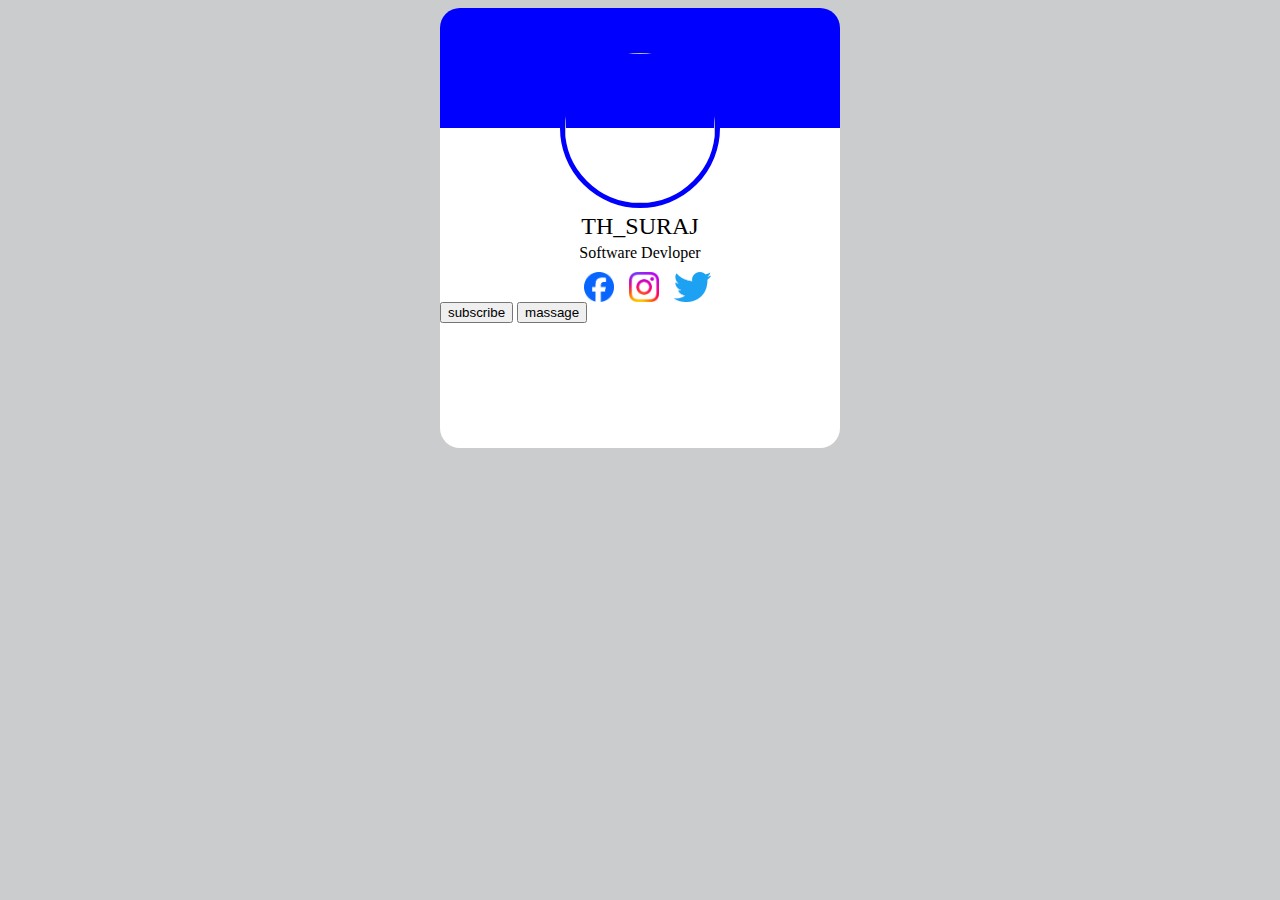
==== UI_CARD/index.html @ 0f501690 "socile media icons added" ====
<!DOCTYPE html>
<html lang="en">
<head>
    <meta charset="UTF-8">
    <meta name="viewport" content="width=device-width, initial-scale=1.0">
    <link rel="stylesheet" href="style.css">
    <title>Document</title>
</head>
<body>
    <div class="container">

    
    <div class="head">
        <img  id="profile"src="https://images.unsplash.com/photo-1529665253569-6d01c0eaf7b6?q=80&w=785&auto=format&fit=crop&ixlib=rb-4.0.3&ixid=M3wxMjA3fDB8MHxwaG90by1wYWdlfHx8fGVufDB8fHx8fA%3D%3D" alt="">
        <label id="profile_name" for="profile_name">TH_SURAJ</label>   
        <label id="info" for="info">Software Devloper</label>   
       <div class="social">
        <img src="img/fb.png" alt="">
        <img src="img/insta.png" alt="">
        <img src="img/tw.png" alt="">
       </div>
       <div class="act_btn">
        <button class="btn"> subscribe  </button> 
        <button class="btn"> massage </button> 
       </div>
    
    </div>
    <div class="footer">
        
        
      
        
    </div>
</div>
    
</body>
</html>
---- UI_CARD/style.css ----
body{
    background-color: rgb(202, 204, 205);

}
.container{
    width: 400px;
    height: 400px;
    margin: auto;
   
    
    
}
.footer{
    margin: auto;
    border-radius: 0 0 20px 20px;
    width: 100%;
    height: 80%;
    background-color: #fff ;
  
 
  
}
.head{
    margin: auto;
    width: 100%;
    height: 30% ;
    background-color: blue;
    border-radius: 20px 20px 0 0;

 
    
}
#profile{
    height: 150px;
    width: 150px;
    border-radius: 50%;
    border: 5px solid blue;
   margin:10%  30% 0 ;
}
#profile_name{
    display: block;
    text-align: center;
    line-height: 150%;
    font-size: 1.5em;

    
}
#info{
    display: block;
    text-align: center;
     
}
.social{
    display: flex;
    justify-content: center;
    align-items: center;

}

.social img{
    margin-left: 15px; 
    margin-top: 10px; 
     height: 30px;
}
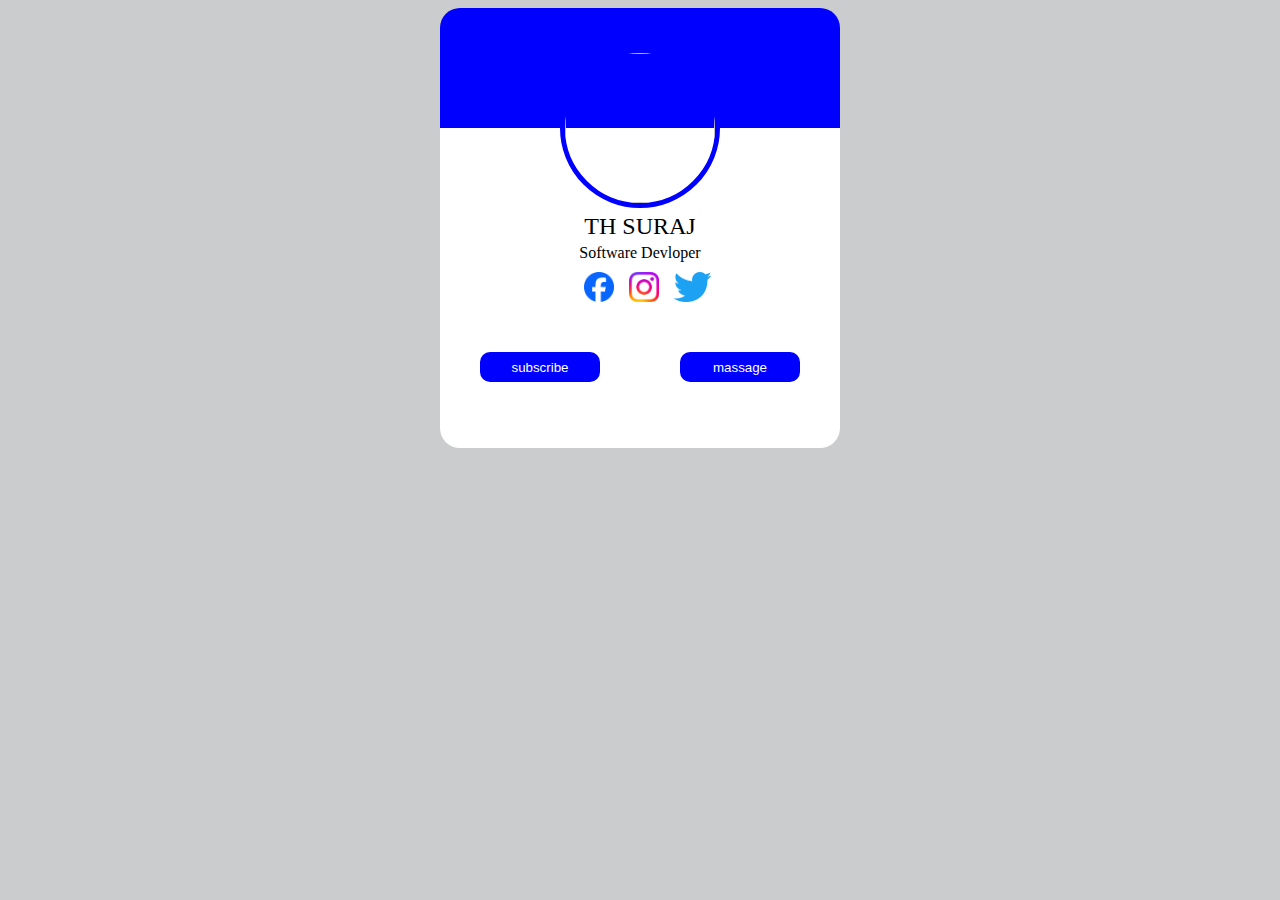
==== commit ee3e2a14: "Update index.html" ====
--- a/UI_CARD/index.html
+++ b/UI_CARD/index.html
@@ -12,7 +12,7 @@
     
     <div class="head">
         <img  id="profile"src="https://images.unsplash.com/photo-1529665253569-6d01c0eaf7b6?q=80&w=785&auto=format&fit=crop&ixlib=rb-4.0.3&ixid=M3wxMjA3fDB8MHxwaG90by1wYWdlfHx8fGVufDB8fHx8fA%3D%3D" alt="">
-        <label id="profile_name" for="profile_name">TH_SURAJ</label>   
+        <label id="profile_name" for="profile_name">TH SURAJ</label>   
         <label id="info" for="info">Software Devloper</label>   
        <div class="social">
         <img src="img/fb.png" alt="">
--- a/UI_CARD/style.css
+++ b/UI_CARD/style.css
@@ -61,4 +61,19 @@
     margin-left: 15px; 
     margin-top: 10px; 
      height: 30px;
+}
+.act_btn{
+    display: flex;
+
+}
+.btn{
+    width: 30%;
+    height: 30px;
+    border-radius: 10px;
+  margin-top:50px;
+  margin-left: auto;
+  margin-right: auto;
+    background-color: blue;
+    color:white;
+    border-style: none;
 }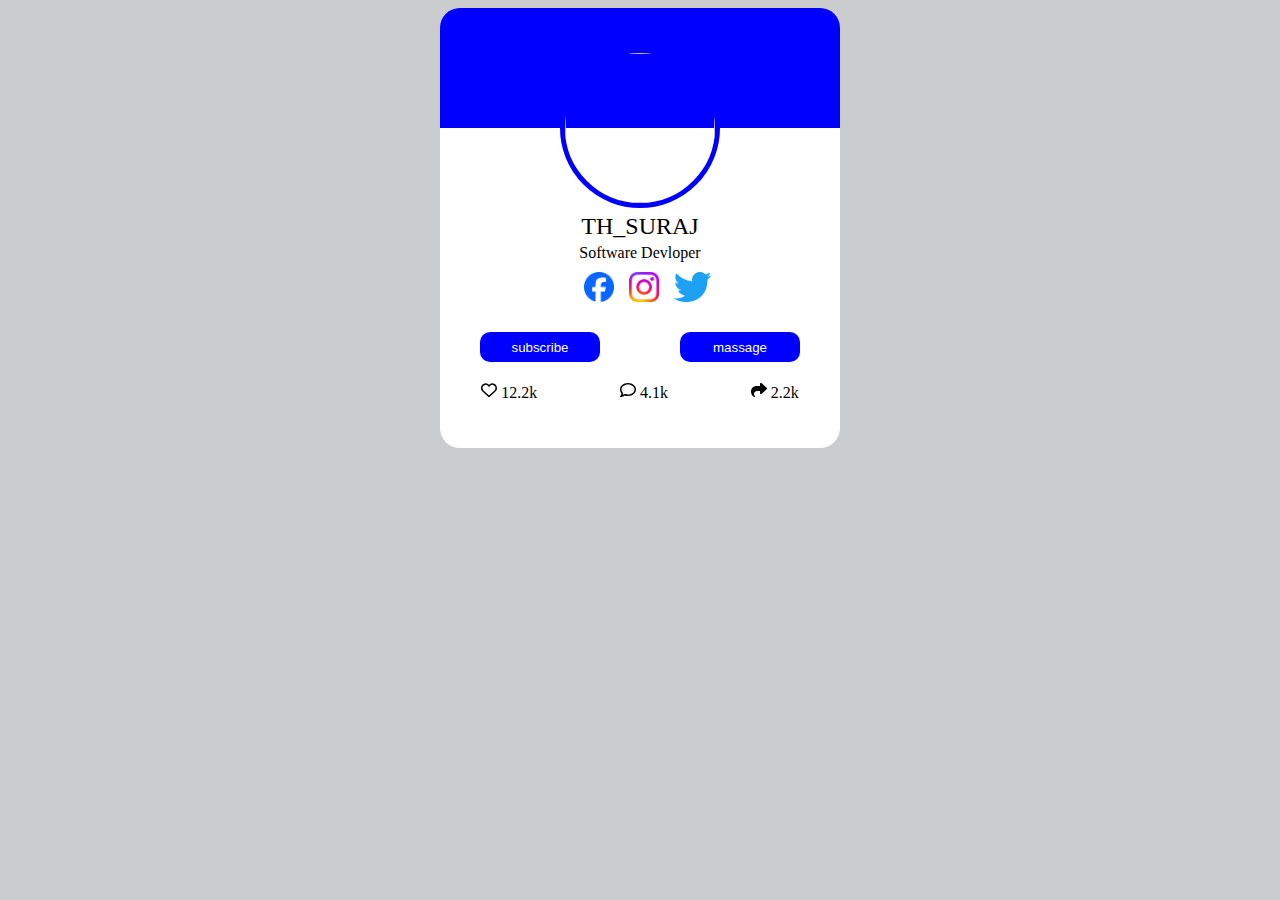
==== commit 6bf35115: "ui card completed" ====
--- a/UI_CARD/index.html
+++ b/UI_CARD/index.html
@@ -1,37 +1,66 @@
 <!DOCTYPE html>
 <html lang="en">
+
 <head>
     <meta charset="UTF-8">
     <meta name="viewport" content="width=device-width, initial-scale=1.0">
     <link rel="stylesheet" href="style.css">
     <title>Document</title>
 </head>
+
 <body>
     <div class="container">
 
-    
-    <div class="head">
-        <img  id="profile"src="https://images.unsplash.com/photo-1529665253569-6d01c0eaf7b6?q=80&w=785&auto=format&fit=crop&ixlib=rb-4.0.3&ixid=M3wxMjA3fDB8MHxwaG90by1wYWdlfHx8fGVufDB8fHx8fA%3D%3D" alt="">
-        <label id="profile_name" for="profile_name">TH SURAJ</label>   
-        <label id="info" for="info">Software Devloper</label>   
-       <div class="social">
-        <img src="img/fb.png" alt="">
-        <img src="img/insta.png" alt="">
-        <img src="img/tw.png" alt="">
-       </div>
-       <div class="act_btn">
-        <button class="btn"> subscribe  </button> 
-        <button class="btn"> massage </button> 
-       </div>
-    
+
+        <div class="head">
+            <img id="profile"
+                src="https://images.unsplash.com/photo-1529665253569-6d01c0eaf7b6?q=80&w=785&auto=format&fit=crop&ixlib=rb-4.0.3&ixid=M3wxMjA3fDB8MHxwaG90by1wYWdlfHx8fGVufDB8fHx8fA%3D%3D"
+                alt="">
+            <label id="profile_name" for="profile_name">TH_SURAJ</label>
+            <label id="info" for="info">Software Devloper</label>
+            <div class="social">
+                <img src="img/fb.png" alt="">
+                <img src="img/insta.png" alt="">
+                <img src="img/tw.png" alt="">
+            </div>
+            <div class="act_btn">
+                <button class="btn"> subscribe </button>
+                <button class="btn"> massage </button>
+            </div>
+            <div class="stats">
+                <div class="likes">                
+                    <svg xmlns="http://www.w3.org/2000/svg" height="1em"
+                       viewBox="0 0 512 512"><!--! Font Awesome Free 6.4.2 by @fontawesome - https://fontawesome.com License - https://fontawesome.com/license (Commercial License) Copyright 2023 Fonticons, Inc. -->
+                        <path
+                        d="M225.8 468.2l-2.5-2.3L48.1 303.2C17.4 274.7 0 234.7 0 192.8v-3.3c0-70.4 50-130.8 119.2-144C158.6 37.9 198.9 47 231 69.6c9 6.4 17.4 13.8 25 22.3c4.2-4.8 8.7-9.2 13.5-13.3c3.7-3.2 7.5-6.2 11.5-9c0 0 0 0 0 0C313.1 47 353.4 37.9 392.8 45.4C462 58.6 512 119.1 512 189.5v3.3c0 41.9-17.4 81.9-48.1 110.4L288.7 465.9l-2.5 2.3c-8.2 7.6-19 11.9-30.2 11.9s-22-4.2-30.2-11.9zM239.1 145c-.4-.3-.7-.7-1-1.1l-17.8-20c0 0-.1-.1-.1-.1c0 0 0 0 0 0c-23.1-25.9-58-37.7-92-31.2C81.6 101.5 48 142.1 48 189.5v3.3c0 28.5 11.9 55.8 32.8 75.2L256 430.7 431.2 268c20.9-19.4 32.8-46.7 32.8-75.2v-3.3c0-47.3-33.6-88-80.1-96.9c-34-6.5-69 5.4-92 31.2c0 0 0 0-.1 .1s0 0-.1 .1l-17.8 20c-.3 .4-.7 .7-1 1.1c-4.5 4.5-10.6 7-16.9 7s-12.4-2.5-16.9-7z" />
+                    
+                    </svg>
+                     <label for="likes">12.2k</label>
+                     
+                </div>
+             
+                <div class="comments">
+                    <svg xmlns="http://www.w3.org/2000/svg" height="1em" viewBox="0 0 512 512"><!--! Font Awesome Free 6.4.2 by @fontawesome - https://fontawesome.com License - https://fontawesome.com/license (Commercial License) Copyright 2023 Fonticons, Inc. --><path d="M123.6 391.3c12.9-9.4 29.6-11.8 44.6-6.4c26.5 9.6 56.2 15.1 87.8 15.1c124.7 0 208-80.5 208-160s-83.3-160-208-160S48 160.5 48 240c0 32 12.4 62.8 35.7 89.2c8.6 9.7 12.8 22.5 11.8 35.5c-1.4 18.1-5.7 34.7-11.3 49.4c17-7.9 31.1-16.7 39.4-22.7zM21.2 431.9c1.8-2.7 3.5-5.4 5.1-8.1c10-16.6 19.5-38.4 21.4-62.9C17.7 326.8 0 285.1 0 240C0 125.1 114.6 32 256 32s256 93.1 256 208s-114.6 208-256 208c-37.1 0-72.3-6.4-104.1-17.9c-11.9 8.7-31.3 20.6-54.3 30.6c-15.1 6.6-32.3 12.6-50.1 16.1c-.8 .2-1.6 .3-2.4 .5c-4.4 .8-8.7 1.5-13.2 1.9c-.2 0-.5 .1-.7 .1c-5.1 .5-10.2 .8-15.3 .8c-6.5 0-12.3-3.9-14.8-9.9c-2.5-6-1.1-12.8 3.4-17.4c4.1-4.2 7.8-8.7 11.3-13.5c1.7-2.3 3.3-4.6 4.8-6.9c.1-.2 .2-.3 .3-.5z"/></svg>
+                    <label for="comments">4.1k</label>
+
+                </div>
+                <div class="share">
+                    <svg xmlns="http://www.w3.org/2000/svg" height="1em" viewBox="0 0 512 512"><!--! Font Awesome Free 6.4.2 by @fontawesome - https://fontawesome.com License - https://fontawesome.com/license (Commercial License) Copyright 2023 Fonticons, Inc. --><path d="M307 34.8c-11.5 5.1-19 16.6-19 29.2v64H176C78.8 128 0 206.8 0 304C0 417.3 81.5 467.9 100.2 478.1c2.5 1.4 5.3 1.9 8.1 1.9c10.9 0 19.7-8.9 19.7-19.7c0-7.5-4.3-14.4-9.8-19.5C108.8 431.9 96 414.4 96 384c0-53 43-96 96-96h96v64c0 12.6 7.4 24.1 19 29.2s25 3 34.4-5.4l160-144c6.7-6.1 10.6-14.7 10.6-23.8s-3.8-17.7-10.6-23.8l-160-144c-9.4-8.5-22.9-10.6-34.4-5.4z"/></svg>
+                    <label for="share">2.2k</label>
+                </div>
+
+
+            </div>
+
+        </div>
+        <div class="footer">
+
+
+
+
+        </div>
     </div>
-    <div class="footer">
-        
-        
-      
-        
-    </div>
-</div>
-    
+
 </body>
+
 </html>--- a/UI_CARD/style.css
+++ b/UI_CARD/style.css
@@ -70,10 +70,21 @@
     width: 30%;
     height: 30px;
     border-radius: 10px;
-  margin-top:50px;
+  margin-top:30px;
   margin-left: auto;
   margin-right: auto;
     background-color: blue;
     color:white;
     border-style: none;
+}
+.stats{
+    display: flex;
+    align-items: center;
+   margin: auto;
+    
+}
+.likes, .comments, .share{
+    margin: auto;
+    margin-top: 20px;
+   
 }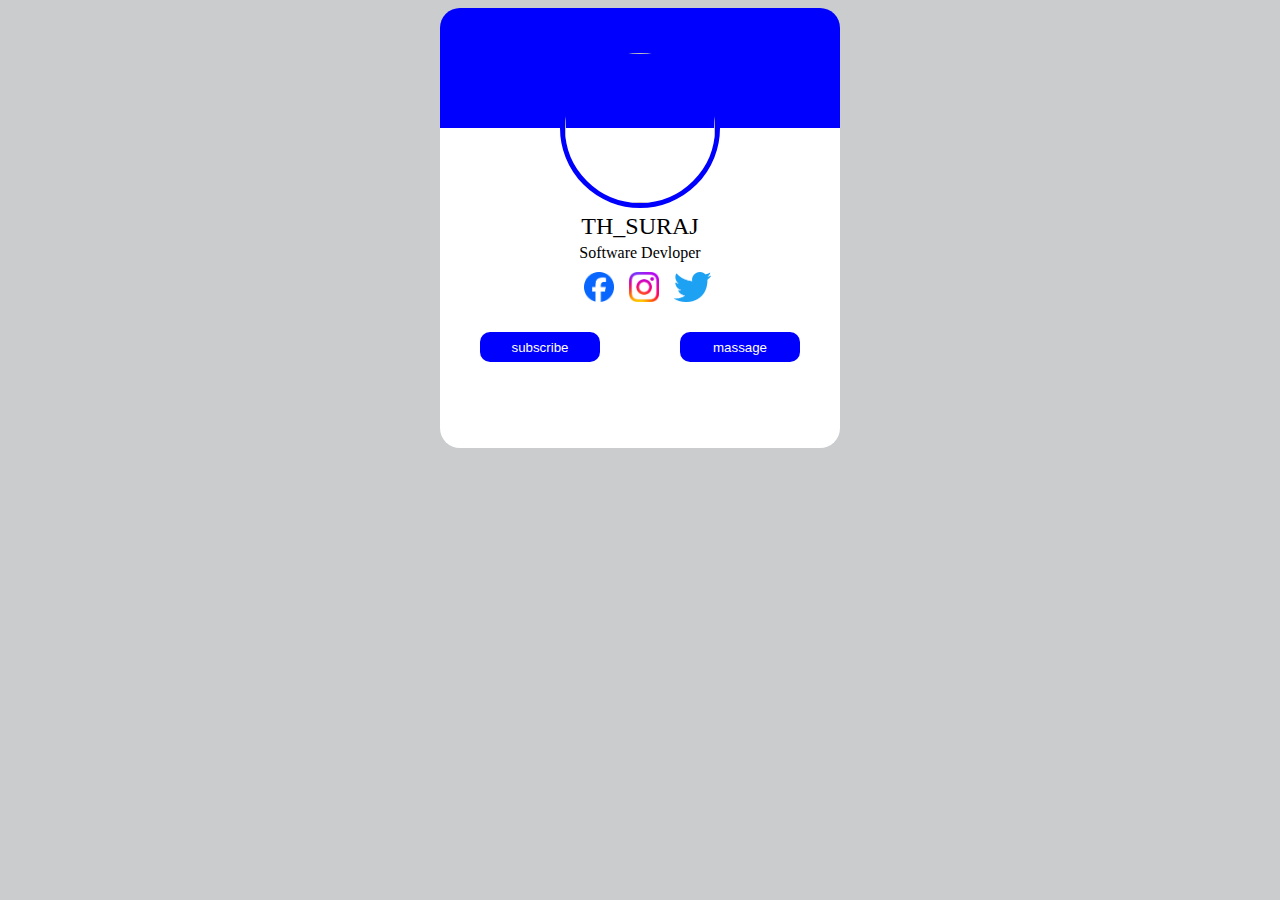
==== commit 4a496f08: "Merge branch 'main' of https://github.com/thsurajsinghrajput/HTML-CSS-PROJECTS" ====
--- a/UI_CARD/index.html
+++ b/UI_CARD/index.html
@@ -11,56 +11,30 @@
 <body>
     <div class="container">
 
-
-        <div class="head">
-            <img id="profile"
-                src="https://images.unsplash.com/photo-1529665253569-6d01c0eaf7b6?q=80&w=785&auto=format&fit=crop&ixlib=rb-4.0.3&ixid=M3wxMjA3fDB8MHxwaG90by1wYWdlfHx8fGVufDB8fHx8fA%3D%3D"
-                alt="">
-            <label id="profile_name" for="profile_name">TH_SURAJ</label>
-            <label id="info" for="info">Software Devloper</label>
-            <div class="social">
-                <img src="img/fb.png" alt="">
-                <img src="img/insta.png" alt="">
-                <img src="img/tw.png" alt="">
-            </div>
-            <div class="act_btn">
-                <button class="btn"> subscribe </button>
-                <button class="btn"> massage </button>
-            </div>
-            <div class="stats">
-                <div class="likes">                
-                    <svg xmlns="http://www.w3.org/2000/svg" height="1em"
-                       viewBox="0 0 512 512"><!--! Font Awesome Free 6.4.2 by @fontawesome - https://fontawesome.com License - https://fontawesome.com/license (Commercial License) Copyright 2023 Fonticons, Inc. -->
-                        <path
-                        d="M225.8 468.2l-2.5-2.3L48.1 303.2C17.4 274.7 0 234.7 0 192.8v-3.3c0-70.4 50-130.8 119.2-144C158.6 37.9 198.9 47 231 69.6c9 6.4 17.4 13.8 25 22.3c4.2-4.8 8.7-9.2 13.5-13.3c3.7-3.2 7.5-6.2 11.5-9c0 0 0 0 0 0C313.1 47 353.4 37.9 392.8 45.4C462 58.6 512 119.1 512 189.5v3.3c0 41.9-17.4 81.9-48.1 110.4L288.7 465.9l-2.5 2.3c-8.2 7.6-19 11.9-30.2 11.9s-22-4.2-30.2-11.9zM239.1 145c-.4-.3-.7-.7-1-1.1l-17.8-20c0 0-.1-.1-.1-.1c0 0 0 0 0 0c-23.1-25.9-58-37.7-92-31.2C81.6 101.5 48 142.1 48 189.5v3.3c0 28.5 11.9 55.8 32.8 75.2L256 430.7 431.2 268c20.9-19.4 32.8-46.7 32.8-75.2v-3.3c0-47.3-33.6-88-80.1-96.9c-34-6.5-69 5.4-92 31.2c0 0 0 0-.1 .1s0 0-.1 .1l-17.8 20c-.3 .4-.7 .7-1 1.1c-4.5 4.5-10.6 7-16.9 7s-12.4-2.5-16.9-7z" />
-                    
-                    </svg>
-                     <label for="likes">12.2k</label>
-                     
-                </div>
-             
-                <div class="comments">
-                    <svg xmlns="http://www.w3.org/2000/svg" height="1em" viewBox="0 0 512 512"><!--! Font Awesome Free 6.4.2 by @fontawesome - https://fontawesome.com License - https://fontawesome.com/license (Commercial License) Copyright 2023 Fonticons, Inc. --><path d="M123.6 391.3c12.9-9.4 29.6-11.8 44.6-6.4c26.5 9.6 56.2 15.1 87.8 15.1c124.7 0 208-80.5 208-160s-83.3-160-208-160S48 160.5 48 240c0 32 12.4 62.8 35.7 89.2c8.6 9.7 12.8 22.5 11.8 35.5c-1.4 18.1-5.7 34.7-11.3 49.4c17-7.9 31.1-16.7 39.4-22.7zM21.2 431.9c1.8-2.7 3.5-5.4 5.1-8.1c10-16.6 19.5-38.4 21.4-62.9C17.7 326.8 0 285.1 0 240C0 125.1 114.6 32 256 32s256 93.1 256 208s-114.6 208-256 208c-37.1 0-72.3-6.4-104.1-17.9c-11.9 8.7-31.3 20.6-54.3 30.6c-15.1 6.6-32.3 12.6-50.1 16.1c-.8 .2-1.6 .3-2.4 .5c-4.4 .8-8.7 1.5-13.2 1.9c-.2 0-.5 .1-.7 .1c-5.1 .5-10.2 .8-15.3 .8c-6.5 0-12.3-3.9-14.8-9.9c-2.5-6-1.1-12.8 3.4-17.4c4.1-4.2 7.8-8.7 11.3-13.5c1.7-2.3 3.3-4.6 4.8-6.9c.1-.2 .2-.3 .3-.5z"/></svg>
-                    <label for="comments">4.1k</label>
-
-                </div>
-                <div class="share">
-                    <svg xmlns="http://www.w3.org/2000/svg" height="1em" viewBox="0 0 512 512"><!--! Font Awesome Free 6.4.2 by @fontawesome - https://fontawesome.com License - https://fontawesome.com/license (Commercial License) Copyright 2023 Fonticons, Inc. --><path d="M307 34.8c-11.5 5.1-19 16.6-19 29.2v64H176C78.8 128 0 206.8 0 304C0 417.3 81.5 467.9 100.2 478.1c2.5 1.4 5.3 1.9 8.1 1.9c10.9 0 19.7-8.9 19.7-19.7c0-7.5-4.3-14.4-9.8-19.5C108.8 431.9 96 414.4 96 384c0-53 43-96 96-96h96v64c0 12.6 7.4 24.1 19 29.2s25 3 34.4-5.4l160-144c6.7-6.1 10.6-14.7 10.6-23.8s-3.8-17.7-10.6-23.8l-160-144c-9.4-8.5-22.9-10.6-34.4-5.4z"/></svg>
-                    <label for="share">2.2k</label>
-                </div>
-
-
-            </div>
-
-        </div>
-        <div class="footer">
-
-
-
-
-        </div>
+    
+    <div class="head">
+        <img  id="profile"src="https://images.unsplash.com/photo-1529665253569-6d01c0eaf7b6?q=80&w=785&auto=format&fit=crop&ixlib=rb-4.0.3&ixid=M3wxMjA3fDB8MHxwaG90by1wYWdlfHx8fGVufDB8fHx8fA%3D%3D" alt="">
+        <label id="profile_name" for="profile_name">TH_SURAJ</label>   
+        <label id="info" for="info">Software Devloper</label>   
+       <div class="social">
+        <img src="img/fb.png" alt="">
+        <img src="img/insta.png" alt="">
+        <img src="img/tw.png" alt="">
+       </div>
+       <div class="act_btn">
+        <button class="btn"> subscribe  </button> 
+        <button class="btn"> massage </button> 
+       </div>
+    
     </div>
-
+    <div class="footer">
+        
+        
+      
+        
+    </div>
+</div>
+    
 </body>
 
 </html>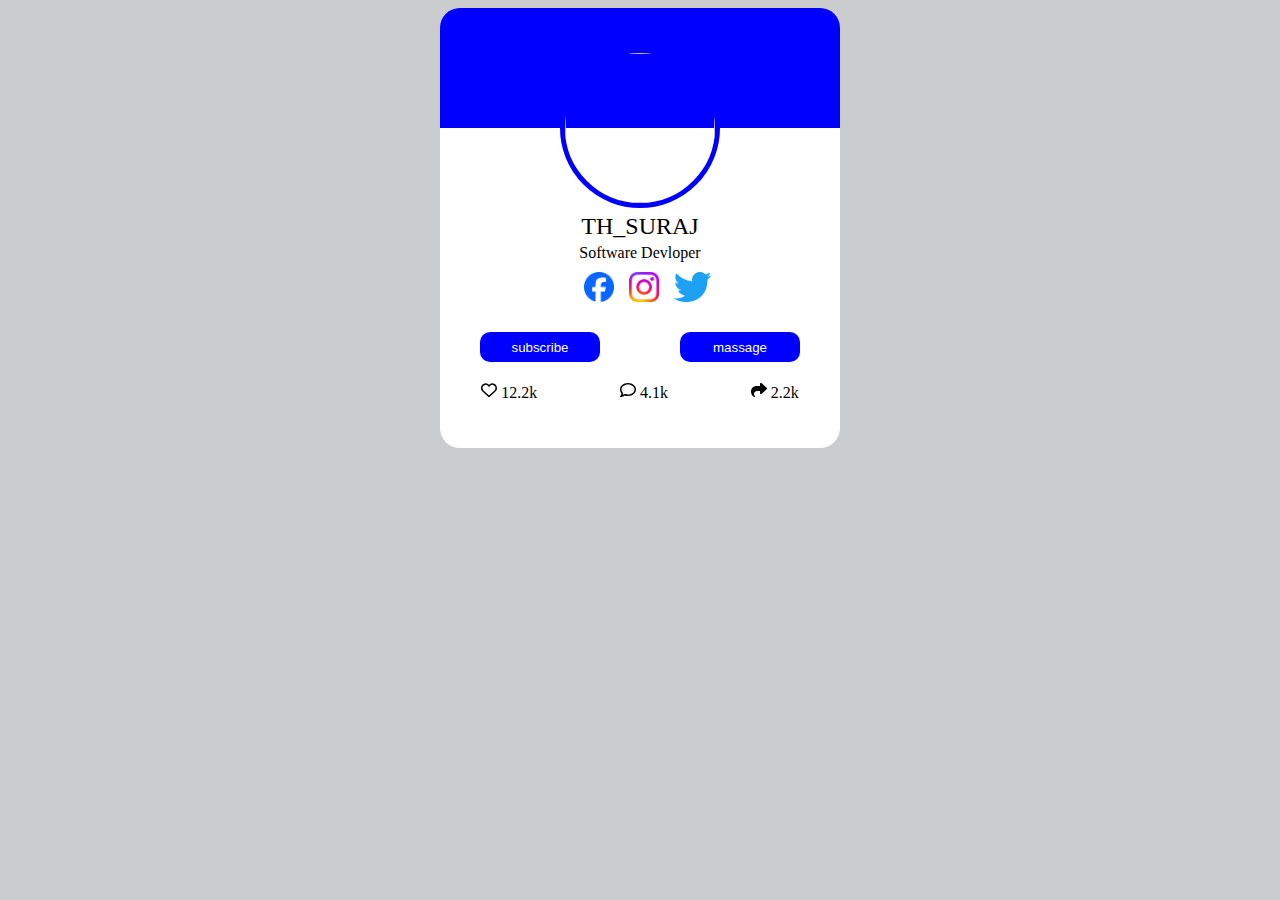
==== commit 02fb20af: "conflict resolved" ====
--- a/UI_CARD/index.html
+++ b/UI_CARD/index.html
@@ -25,9 +25,34 @@
         <button class="btn"> subscribe  </button> 
         <button class="btn"> massage </button> 
        </div>
+       <div class="stats">
+        <div class="likes">                
+            <svg xmlns="http://www.w3.org/2000/svg" height="1em"
+               viewBox="0 0 512 512"><!--! Font Awesome Free 6.4.2 by @fontawesome - https://fontawesome.com License - https://fontawesome.com/license (Commercial License) Copyright 2023 Fonticons, Inc. -->
+                <path
+                d="M225.8 468.2l-2.5-2.3L48.1 303.2C17.4 274.7 0 234.7 0 192.8v-3.3c0-70.4 50-130.8 119.2-144C158.6 37.9 198.9 47 231 69.6c9 6.4 17.4 13.8 25 22.3c4.2-4.8 8.7-9.2 13.5-13.3c3.7-3.2 7.5-6.2 11.5-9c0 0 0 0 0 0C313.1 47 353.4 37.9 392.8 45.4C462 58.6 512 119.1 512 189.5v3.3c0 41.9-17.4 81.9-48.1 110.4L288.7 465.9l-2.5 2.3c-8.2 7.6-19 11.9-30.2 11.9s-22-4.2-30.2-11.9zM239.1 145c-.4-.3-.7-.7-1-1.1l-17.8-20c0 0-.1-.1-.1-.1c0 0 0 0 0 0c-23.1-25.9-58-37.7-92-31.2C81.6 101.5 48 142.1 48 189.5v3.3c0 28.5 11.9 55.8 32.8 75.2L256 430.7 431.2 268c20.9-19.4 32.8-46.7 32.8-75.2v-3.3c0-47.3-33.6-88-80.1-96.9c-34-6.5-69 5.4-92 31.2c0 0 0 0-.1 .1s0 0-.1 .1l-17.8 20c-.3 .4-.7 .7-1 1.1c-4.5 4.5-10.6 7-16.9 7s-12.4-2.5-16.9-7z" />
+
+            </svg>
+             <label for="likes">12.2k</label>
+
+        </div>
+
+        <div class="comments">
+            <svg xmlns="http://www.w3.org/2000/svg" height="1em" viewBox="0 0 512 512"><!--! Font Awesome Free 6.4.2 by @fontawesome - https://fontawesome.com License - https://fontawesome.com/license (Commercial License) Copyright 2023 Fonticons, Inc. --><path d="M123.6 391.3c12.9-9.4 29.6-11.8 44.6-6.4c26.5 9.6 56.2 15.1 87.8 15.1c124.7 0 208-80.5 208-160s-83.3-160-208-160S48 160.5 48 240c0 32 12.4 62.8 35.7 89.2c8.6 9.7 12.8 22.5 11.8 35.5c-1.4 18.1-5.7 34.7-11.3 49.4c17-7.9 31.1-16.7 39.4-22.7zM21.2 431.9c1.8-2.7 3.5-5.4 5.1-8.1c10-16.6 19.5-38.4 21.4-62.9C17.7 326.8 0 285.1 0 240C0 125.1 114.6 32 256 32s256 93.1 256 208s-114.6 208-256 208c-37.1 0-72.3-6.4-104.1-17.9c-11.9 8.7-31.3 20.6-54.3 30.6c-15.1 6.6-32.3 12.6-50.1 16.1c-.8 .2-1.6 .3-2.4 .5c-4.4 .8-8.7 1.5-13.2 1.9c-.2 0-.5 .1-.7 .1c-5.1 .5-10.2 .8-15.3 .8c-6.5 0-12.3-3.9-14.8-9.9c-2.5-6-1.1-12.8 3.4-17.4c4.1-4.2 7.8-8.7 11.3-13.5c1.7-2.3 3.3-4.6 4.8-6.9c.1-.2 .2-.3 .3-.5z"/></svg>
+            <label for="comments">4.1k</label>
+
+        </div>
+        <div class="share">
+            <svg xmlns="http://www.w3.org/2000/svg" height="1em" viewBox="0 0 512 512"><!--! Font Awesome Free 6.4.2 by @fontawesome - https://fontawesome.com License - https://fontawesome.com/license (Commercial License) Copyright 2023 Fonticons, Inc. --><path d="M307 34.8c-11.5 5.1-19 16.6-19 29.2v64H176C78.8 128 0 206.8 0 304C0 417.3 81.5 467.9 100.2 478.1c2.5 1.4 5.3 1.9 8.1 1.9c10.9 0 19.7-8.9 19.7-19.7c0-7.5-4.3-14.4-9.8-19.5C108.8 431.9 96 414.4 96 384c0-53 43-96 96-96h96v64c0 12.6 7.4 24.1 19 29.2s25 3 34.4-5.4l160-144c6.7-6.1 10.6-14.7 10.6-23.8s-3.8-17.7-10.6-23.8l-160-144c-9.4-8.5-22.9-10.6-34.4-5.4z"/></svg>
+            <label for="share">2.2k</label>
+        </div>
+
+
+    </div>
     
     </div>
     <div class="footer">
+        
         
         
       
